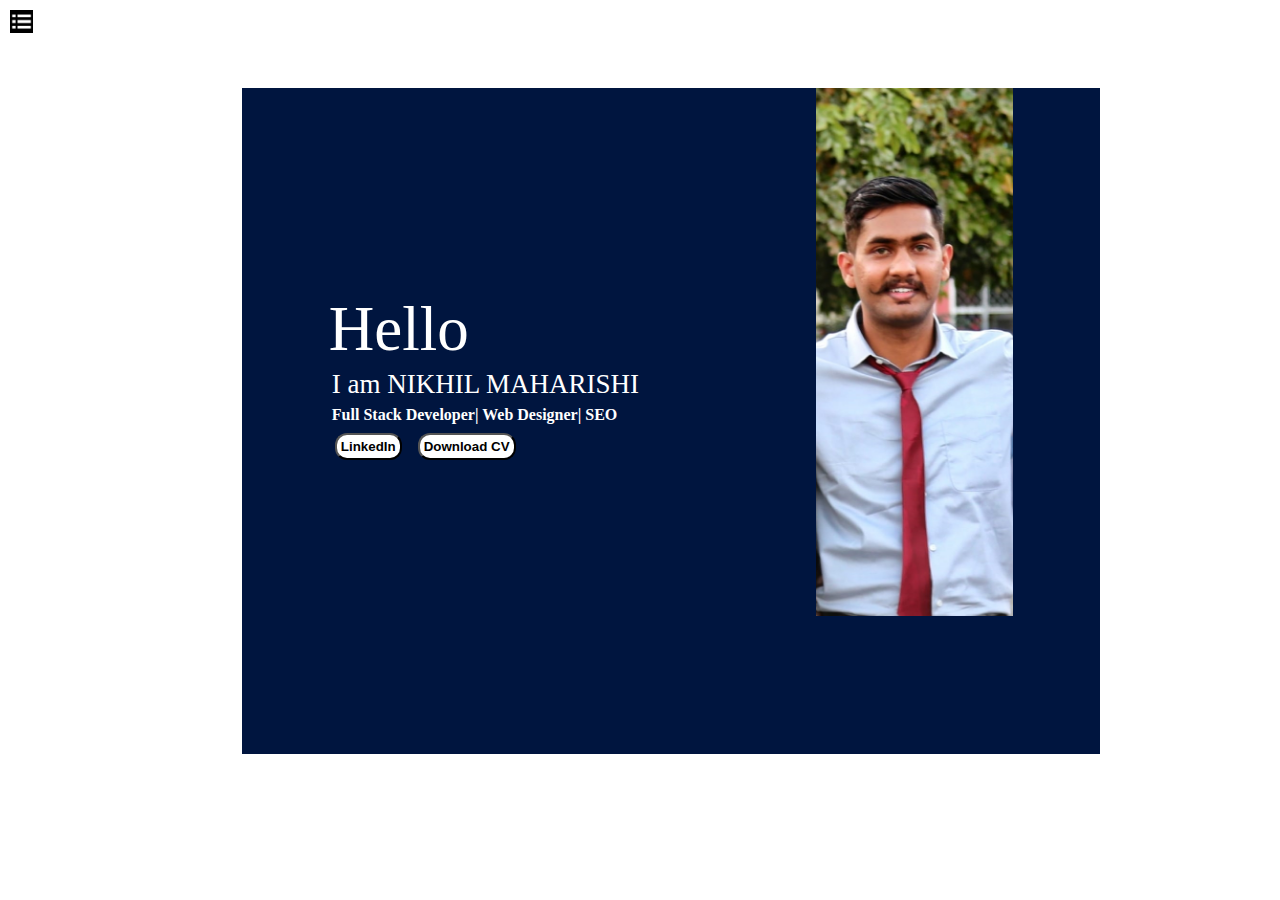
==== index.html @ a9b76930 "Merge branch 'main' of https://github.com/nikhil-maharishi/portfolio" ====
<!DOCTYPE html>
<html lang="en">

<head>
    <meta charset="UTF-8">
    <meta http-equiv="X-UA-Compatible" content="IE=edge">
    <meta name="viewport" content="width=device-width, initial-scale=1.0">
    <title>NIKHIL MAHARISHI</title>
    <link rel="stylesheet" href="style.css">
    <link rel="images" href="images">

</head>

<body>
    <div class="container">
        <div class="sidebar sidebarGo">

            <nav>
                <ul>
<<<<<<< HEAD
                    <li><a href="/"> Home</a></li>
                    <li><a href="/about.html">About</a></li>
                    <li><a href="/skill.html">Skill</a></li>
                    <li><a href="/certificate.html">Certificate</a></li>

                    <li><a href="/contact.html">Contact</a></li>
=======
                    <li><a href="/portfolio"> Home</a></li>
                    <li><a href="/portfolio/about.html">About</a></li>
                    <li><a href="/portfolio/skill.html">Skill</a></li>
                    <li><a href="/portfolio/certificate.html">Certificate</a></li>
                   
                    <li><a href="/portfolio/contact.html">Contact</a></li>
>>>>>>> 1441e53feb4b70ae16f1796be058fd01f35b60f1
                </ul>
            </nav>
        </div>
        <div class="main">
            <div class="hamburger">
                <img class="ham" src="images\ham.png" width=23px>
                <img class="cross" src="images\cross.png" width=23px>
            </div>

            <div class="infoContainer">
                <div class="devInfo">
                    <div class="hi">Hello</div>
                    <div class="iAm">I am NIKHIL MAHARISHI</div>
                    <div class="about">
                        Full Stack Developer|
                        Web Designer|
                        SEO


                    </div>
                    <div class="buttons">
                        <button><a
                                href="https://www.linkedin.com/in/nikhil-maharishi-61827823a/?lipi=urn%3Ali%3Apage%3Ad_flagship3_profile_view_base%3Bn6INTy2rQpy9ZFxCFrG%2FPg%3D%3D">LinkedIn</a></button>
                        <button><a href="cv\Nikhil's resume.pdf">Download CV</a></button>
                    </div>


                </div>
                <div class="devPic">
                    <img src="images\me.jpeg" alt="NIKHIL MAHARISHI" class="img">
                </div>


            </div>
        </div>
    </div>
    <script src="script.js"></script>
</body>

</html>
---- style.css ----
@import url('https://fonts.googleapis.com/css2?family=Dancing+Script&display=swap');

@import url('https://fonts.googleapis.com/css2?family=Dancing+Script&family=Montserrat:wght@300&display=swap') * {
    margin: 0;
    padding: 0;

}

.sidebar {
    position: absolute;
    background-color: rgb(2, 2, 2);
    transition: transform 0.2s ease-in;
    height: 100vh;

}

.sidebar nav {
    padding: 0px;
}

.sidebar nav li {

    list-style-type: none;

    font-size: 15px;
    padding: 38px;
    color: white;
    font-weight: bold;
}

.sidebar nav li a {

    list-style-type: none;
    font-size: 15px;
    padding: 25px;
    color: white;
    font-weight: bold;
}

.main {
    background-color: white;
    width: 90vw;
}

.container {
    display: flex;
}

.infoContainer {
    background-color: rgb(0, 21, 63);
    height: 74vh;
    width: 67vw;
    margin: 80px auto;
    margin-left: 234px;
    display: flex;
    justify-content: space-around;
}

.devPic img {
    width: 197px;
}

.hi {

    font-size: 63px;
    font-weight: 400;
    padding-top: 205px;
    color: white;
}

.iAm {
    font-size: 27px;
    color: white;
    padding: 3px;
}

.about {
    /*font-family: 'Dancing Script', cursive;*/
    font-weight: bold;
    color: white;
    padding: 3px;
    position: relative;
    animation-name: about;
    animation-duration: 2s;
    animation-iteration-count: 1;
    animation-timing-function: ease-in-out;
    animation-direction: alternate;
}


<@keyframes .about {

    from {
        width: 0;
    }

    to {
        width: 100%;
    }
}

.buttons button {
    margin: 6px;
    padding: 4px;
    border-radius: 12px;
    background-color: white;
    font-weight: bold;
    cursor: pointer;
    font-style: none;
    text-decoration-line: none;
}

.buttons button a {
    text-decoration: none;
    color: black;
}

.buttons button a:hover {
    color: white;
    background-color: rgb(0, 101, 195);
}

.buttons button:hover {
    color: white;
    background-color: rgb(0, 101, 195);
}

.skillMain {
    background-color: white;
    width: 90vw;
}

.skillContainer {
    background-color: rgb(0, 21, 63);
    height: 74vh;
    width: 77vw;
    margin: 80px auto;
    margin-left: 234px;
    display: flex;

}

.heading {
    padding-top: 45px;
    padding-left: 33px;
    font-size: 30px;
    font-weight: bold;
    color: white;
}

.skills {
    width: 133px;
    height: 5px;
    background-color: rgb(182, 101, 61);
}

.skillItem {

    display: flex;
    margin: 42px;
    flex-direction: row;
    justify-content: space-evenly;
    color: white
}

.skillImg img {
    width: 472px;
    padding-left: 300px;

}

.contactMain {
    background-color: white;
    width: 90vw;
}

.contactContainer {
    background-color: rgb(0, 21, 63);
    height: 74vh;
    width: 77vw;
    margin: 80px auto;
    margin-left: 234px;
    display: flex;
    flex-direction: column;
    justify-content: flex-start;
    align-items: center;

}

.contactHeading {
    font-family: 'Montserrat', sans-serif;
    padding-top: 45px;
    padding-bottom: 45px;
    padding-left: 33px;
    font-size: 35px;
    font-weight: bold;
    color: white;
}

.contactItems {
    display: flex;
    flex-direction: column;
    color: white;
}

.contactItems input {
    border-radius: 9px;
    padding: 3px;
    margin: 5px;
}


.aboutMain {
    background-color: rgb(252, 250, 254);
    width: 90vw;
}

.aboutContainer {
    background-color: rgb(0, 21, 63);
    height: 74vh;
    width: 77vw;
    margin: 80px auto;
    margin-left: 234px;
    display: flex;
}

.faceImg img {
    width: 427px;
    height: 527px;
    margin-left: 40px;
    display: inline;
}

.aboutInfo {
    flex-direction: column;

    margin-left: 50px;
    margin-top: 103px;
    margin-right: 40px;
    display: inline;
}

.me {
    font-size: 17px;
    font-style: oblique;
    color: white;
    display: inline;
    text-align: justify;

}

.hii {

    font-size: 63px;
    font-weight: 400;
    padding-top: 205px;
    color: white;
    display: inline;

}

.name {
    font-size: 27px;
    color: white;
    display: inline;


}


.hamburger {
    position: absolute;
    cursor: pointer;
    top: 10px;
    left: 10px;
}

.cross {
    margin-left: 198px;
    margin-top: 10px;
}

.sidebarGo {
    position: absolute;
    transform: translate(-443px, 0px);

}

.certificateMain {
    background-color: white;
    width: 90vw;
}

.certificateContainer {
    background-color: rgb(0, 21, 63);
    height: 74vh;
    width: 77vw;
    margin: 80px auto;
    margin-left: 234px;
}

.headerContiner {
    background-color: rgb(0, 101, 195);
}

.certificateHeading {
    margin: 32px;
    background-color: rgb(0, 101, 195);
    color: white;
}

.list li {
    list-style: none;
    color: white;
}

.certificateContainer {
    display: flex;
    flex-direction: column;
}
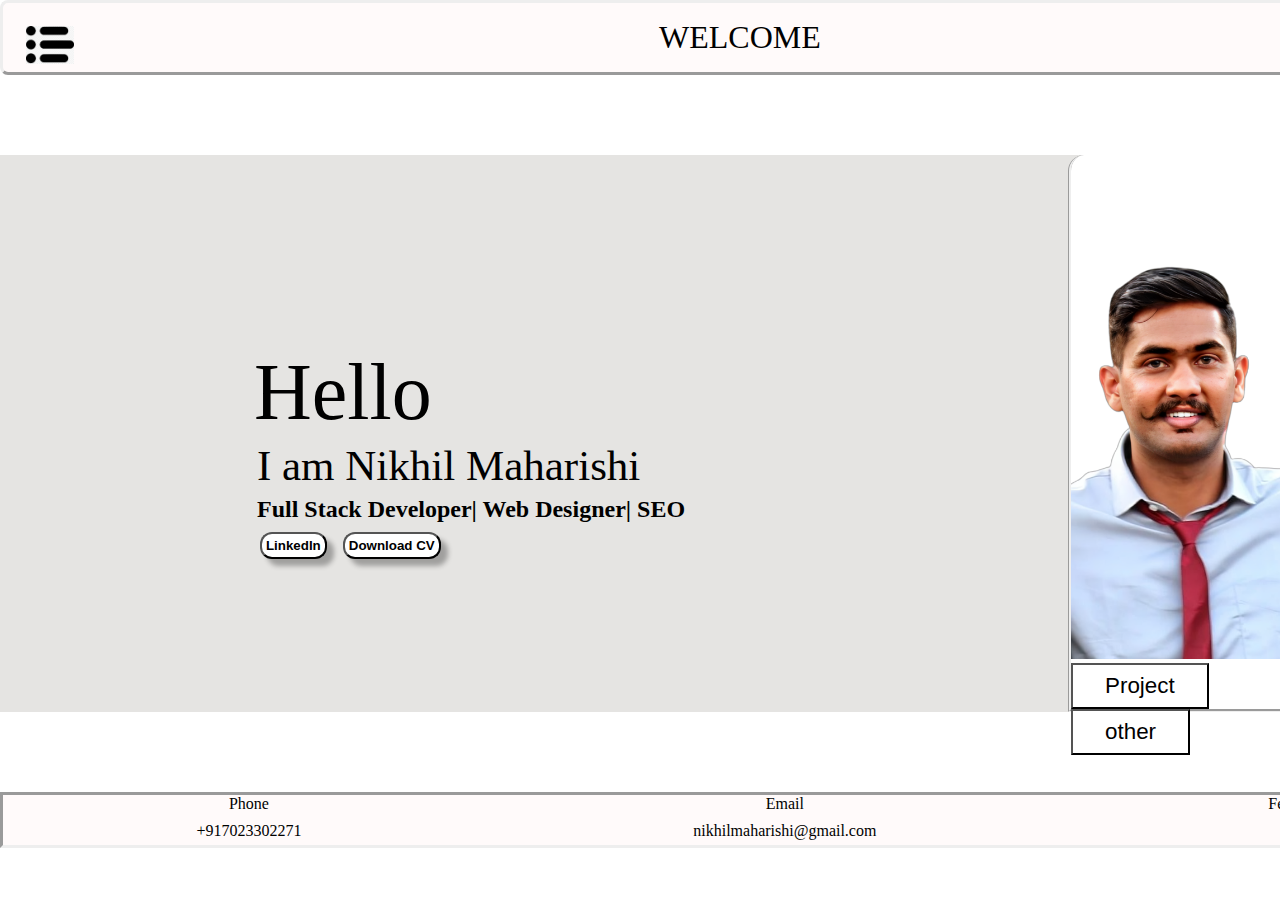
==== commit c1822ce6: "first" ====
--- a/index.html
+++ b/index.html
@@ -8,7 +8,10 @@
     <title>NIKHIL MAHARISHI</title>
     <link rel="stylesheet" href="style.css">
     <link rel="images" href="images">
-
+    <!-- <link rel="stylesheet" href="https://cdn.jsdelivr.net/npm/bootstrap@4.0.0/dist/css/bootstrap.min.css" integrity="sha384-Gn5384xqQ1aoWXA+058RXPxPg6fy4IWvTNh0E263XmFcJlSAwiGgFAW/dAiS6JXm" crossorigin="anonymous">
+    <script src="https://code.jquery.com/jquery-3.2.1.slim.min.js" integrity="sha384-KJ3o2DKtIkvYIK3UENzmM7KCkRr/rE9/Qpg6aAZGJwFDMVNA/GpGFF93hXpG5KkN" crossorigin="anonymous"></script>
+<script src="https://cdn.jsdelivr.net/npm/popper.js@1.12.9/dist/umd/popper.min.js" integrity="sha384-ApNbgh9B+Y1QKtv3Rn7W3mgPxhU9K/ScQsAP7hUibX39j7fakFPskvXusvfa0b4Q" crossorigin="anonymous"></script>
+<script src="https://cdn.jsdelivr.net/npm/bootstrap@4.0.0/dist/js/bootstrap.min.js" integrity="sha384-JZR6Spejh4U02d8jOt6vLEHfe/JQGiRRSQQxSfFWpi1MquVdAyjUar5+76PVCmYl" crossorigin="anonymous"></script>-->
 </head>
 
 <body>
@@ -17,34 +20,39 @@
 
             <nav>
                 <ul>
-<<<<<<< HEAD
                     <li><a href="/"> Home</a></li>
                     <li><a href="/about.html">About</a></li>
                     <li><a href="/skill.html">Skill</a></li>
                     <li><a href="/certificate.html">Certificate</a></li>
 
                     <li><a href="/contact.html">Contact</a></li>
-=======
-                    <li><a href="/portfolio"> Home</a></li>
-                    <li><a href="/portfolio/about.html">About</a></li>
-                    <li><a href="/portfolio/skill.html">Skill</a></li>
-                    <li><a href="/portfolio/certificate.html">Certificate</a></li>
-                   
-                    <li><a href="/portfolio/contact.html">Contact</a></li>
->>>>>>> 1441e53feb4b70ae16f1796be058fd01f35b60f1
                 </ul>
             </nav>
         </div>
         <div class="main">
+            <div class="header">
+                <span class="welcome" style="margin-left: 40rem;">WELCOME</span>
+               <img class="icon" id="img"   src="images\icon.png">
+               
+            </div>
+            
+            <div class="popup" id="popup">
+               <!--  <img class="icon" onclick="open()" type="submit" src="images\icon.png">!-->
+                <h3> More About Me</h3>
+                <p>Lorem ipsum, dolor sit amet consectetur adipisicing elit. Quam possimus eligendi non error sed itaque asperiores laudantium, accusantium repellendus cupiditate vitae, nam impedit, inventore numquam vel! Blanditiis aliquam tempore harum.</p>
+                <button type="button" id="closebtn" >OK</button>
+            </div>
+
             <div class="hamburger">
-                <img class="ham" src="images\ham.png" width=23px>
-                <img class="cross" src="images\cross.png" width=23px>
+                <img class="ham" src="images\newham.jpg" width=48rem style="padding-top: 0.5rem;    margin-left: 1rem;
+                margin-top: 0.5rem;">
+                <img class="cross" src="images\newclose.jpg" width=48rem>
             </div>
 
             <div class="infoContainer">
                 <div class="devInfo">
                     <div class="hi">Hello</div>
-                    <div class="iAm">I am NIKHIL MAHARISHI</div>
+                    <div class="iAm">I am Nikhil Maharishi</div>
                     <div class="about">
                         Full Stack Developer|
                         Web Designer|
@@ -60,15 +68,40 @@
 
 
                 </div>
-                <div class="devPic">
+                <div class="card" style="width: 16rem;">
+                    <img class="card-img-top" src="images\me-removebg (1).png" alt="Card image cap"
+                        style="    width: 16rem;">
+                    <div class="card-body">
+                        <div class="btn-group" role="" aria-label="Basic example">
+                            <button type="button" class="sqrbtn" onclick="fn2()">Project</button>
+
+                            <button type="button" class="sqrbtn" onclick="fn2()">other</button>
+                        </div>
+                    </div>
+                </div>
+                <!--<div class="devPic">
                     <img src="images\me.jpeg" alt="NIKHIL MAHARISHI" class="img">
+                </div>!-->
+
+
+            </div>
+            <footer>
+                <div class="footerContainer">
+                    <div class="item">Phone</div>
+                    <div class="item">Email</div>
+                    <div class="item">Feedback</div>
+                    <div class="item"><a href="tel:+91702-330-2271">+917023302271</a></div>
+                    <div class="item"><a href="mailto:nikhilmaharishi@gmail.com">nikhilmaharishi@gmail.com</a></div>
+                    <div class="item"></div>
                 </div>
 
 
-            </div>
+            </footer>
+
         </div>
     </div>
     <script src="script.js"></script>
+
 </body>
 
-</html>
+</html>--- a/style.css
+++ b/style.css
@@ -1,45 +1,129 @@
 @import url('https://fonts.googleapis.com/css2?family=Dancing+Script&display=swap');
 
-@import url('https://fonts.googleapis.com/css2?family=Dancing+Script&family=Montserrat:wght@300&display=swap') * {
+@import url('https://fonts.googleapis.com/css2?family=Dancing+Script&family=Montserrat:wght@300&display=swap') ;
+body{
     margin: 0;
     padding: 0;
-
+   box-sizing: border-box;  
+}
+.footerContainer{
+    margin-top: 4rem;
+      display:grid;
+    background-color:rgb(255,250,250);
+    width:95rem;
+    height: 50px;
+    grid: auto/ auto auto auto;
+    row-gap: 5px;
+    column-gap: 5px;
+    justify-items: center;
+    border-style: inset;
+}
+.item{
+    background-color: rgb(255,250,250);
+    list-style-type: none;
+    color: black;
+}
+.item a{
+    text-decoration: none;
+    list-style-type: none;
+    color: black;
 }
 
 .sidebar {
+    position: fixed;
+    background-color: rgb(2, 2, 2);
+    transition: transform 0.4s,step-start;
+    height: 9.6rem;
+    display: flex;
+    align-items: center;
+    width: 95.3rem;
+
+}
+
+.header {
+
+    /* font-family: 'Dancing Script', cursive;
+    background-color: rgb(0, 21, 63);*/
+    border-style: outset;
+    border-radius: 0.5rem;
+    color: black;
+    text-align: center;
+    height: 2.3rem;
+    width: 93rem;
+    font-size: 2rem;
+    padding: 1rem;
+    align-items: center;
+    display: flex;
+    background-color: rgb(255,250,250);
+
+}
+.icon{
+    width: 4rem;
+    margin-left: 39rem;
+    cursor: pointer;
+    box-shadow: 7px 7px 5px rgb(0 0 0 / 30%);
+}
+
+.popup{
+    background-color: cornsilk;
+    width: 600px;
+    border-radius: 6px;
     position: absolute;
-    background-color: rgb(2, 2, 2);
-    transition: transform 0.2s ease-in;
-    height: 100vh;
-
-}
-
-.sidebar nav {
-    padding: 0px;
+    top:-10%;
+    left:50%;
+    transform: translate(-50%,-50%) scale(0.1);
+    text-align: center;
+    padding: 0 30px 30px;
+    box-shadow: 15px 15px 5px rgb(0 0 0 / 10%);
+    visibility: hidden;
+    transition: transform 0.4s, top 0.4s;
+}
+.open-popup{
+    visibility: visible;
+    top:50%;
+    transform: translate(-50%,-50%) scale(1);
+}
+
+.sidebar nav ul{
+    display: flex;
 }
 
 .sidebar nav li {
 
     list-style-type: none;
-
-    font-size: 15px;
-    padding: 38px;
+    
+    font-size: 0.9375rem;
+    padding: 2.375rem;
     color: white;
     font-weight: bold;
 }
 
 .sidebar nav li a {
-
+    text-decoration: none;
     list-style-type: none;
-    font-size: 15px;
-    padding: 25px;
+    font-size: 0.9375rem;
+    padding: 1.5625rem;
     color: white;
     font-weight: bold;
+}
+.sidebar nav li a:after{
+    content: '';
+    display: block;
+    background-color:whitesmoke;
+    position: absolute;
+    height:0.4rem;
+    width:0rem;
+    bottom: 3.5rem;
+    transition: all ease-in-out 225ms;
+}
+.sidebar nav li a:hover::after{
+    width:7rem ;
+
 }
 
 .main {
     background-color: white;
-    width: 90vw;
+    width: 100%;
 }
 
 .container {
@@ -47,38 +131,77 @@
 }
 
 .infoContainer {
-    background-color: rgb(0, 21, 63);
-    height: 74vh;
-    width: 67vw;
-    margin: 80px auto;
-    margin-left: 234px;
+    background-color: rgb(229, 228, 226);
+    height: 34.808rem;
+    width: 95rem;
+    margin: 5rem auto;
+    /*margin-left: 14.625rem;*/
     display: flex;
     justify-content: space-around;
-}
-
-.devPic img {
-    width: 197px;
+    
+}
+
+.card {
+    width: 16rem;
+    background-color: white;
+    border-style: groove;
+    border-top-style: none;
+    padding-top: 6.79rem;
+    border-top-left-radius: 1rem;
+    border-top-right-radius: 1rem;
+    color: black;
+
+
+}
+
+.sqrbtn{
+    padding-top: .5rem;
+    padding-bottom: .5rem;
+    padding-left: 2rem;
+    padding-right:2rem;
+    background-color:white;
+    font-size: 1.4rem;
+    float: left;
+    cursor: pointer;
+}
+
+.sqrbtn:after {
+    content: "";
+    clear: both;
+    display: table;
+  }
+
+  .btn-group button:hover {
+    background-color:rgb(219,215,210);
+    transform: scale(1.35) perspective(1px);
+    
+  }
+
+/*.devPic img {
+    width: 12.313rem;
+}*/
+.devInfo{
+    padding-left: 4rem;
 }
 
 .hi {
 
-    font-size: 63px;
-    font-weight: 400;
-    padding-top: 205px;
-    color: white;
+    font-size: 5rem;
+    padding-top: 12rem
 }
 
 .iAm {
-    font-size: 27px;
-    color: white;
-    padding: 3px;
+    font-size: 2.688rem;
+    /* color: white;*/
+    padding: 0.188rem;
 }
 
 .about {
-    /*font-family: 'Dancing Script', cursive;*/
-    font-weight: bold;
-    color: white;
-    padding: 3px;
+
+    font-weight: bold;
+    /*color: white;*/
+    padding: 0.188rem;
+    font-size: 1.5rem;
     position: relative;
     animation-name: about;
     animation-duration: 2s;
@@ -88,7 +211,7 @@
 }
 
 
-<@keyframes .about {
+@keyframes.about{
 
     from {
         width: 0;
@@ -100,150 +223,252 @@
 }
 
 .buttons button {
-    margin: 6px;
-    padding: 4px;
-    border-radius: 12px;
+    margin: 0.375rem;
+    padding: 0.25rem;
+    border-radius: 0.75rem;
     background-color: white;
     font-weight: bold;
     cursor: pointer;
     font-style: none;
     text-decoration-line: none;
+    box-shadow: 7px 7px 5px rgb(0 0 0 / 30%);
 }
 
 .buttons button a {
     text-decoration: none;
-    color: black;
+    color:black;
 }
 
 .buttons button a:hover {
     color: white;
-    background-color: rgb(0, 101, 195);
+    background-color: black;
 }
 
 .buttons button:hover {
     color: white;
-    background-color: rgb(0, 101, 195);
+    background-color: black;
 }
 
 .skillMain {
     background-color: white;
-    width: 90vw;
+    width: 100%;
 }
 
 .skillContainer {
-    background-color: rgb(0, 21, 63);
-    height: 74vh;
-    width: 77vw;
-    margin: 80px auto;
-    margin-left: 234px;
-    display: flex;
-
+    background-color: rgb(229, 228, 226);
+    height: 34.808rem;
+    width: 95rem;
+    margin: 5rem auto;
+   /* margin-left: 234px;*/
+    display: flex;
+    margin-top: 10rem;
 }
 
 .heading {
-    padding-top: 45px;
-    padding-left: 33px;
-    font-size: 30px;
-    font-weight: bold;
-    color: white;
+    padding-top:2.813rem;
+    padding-left: 2.063rem;
+    font-size: 1.875rem;
+    font-weight: bold;
+    color: black;
+    margin-left: 17rem;
 }
 
 .skills {
-    width: 133px;
-    height: 5px;
-    background-color: rgb(182, 101, 61);
-}
+    width: 14.313rem;
+    height:1rem;
+    background-color: whitesmoke;
+    border-style: groove;
+}
+.bar1{
+background-color:green;
+width: 12rem;
+height:1rem;
+}
+.bar2{
+    background-color:rgb(229,81,38);
+    width: 12rem;
+    height:1rem;
+}
+.bar3{
+    background-color: rgb(12,115,184);
+    width: 10rem;
+    height:1rem;
+}
+.bar4{
+    background-color: rgb(229,162,40);
+    width: 6rem;
+    height:1rem;
+}
+.bar5{
+    background-color:yellow;
+    width: 4rem;
+    height:1rem;
+}
+
 
 .skillItem {
 
     display: flex;
-    margin: 42px;
+    margin:2.625rem;
     flex-direction: row;
     justify-content: space-evenly;
-    color: white
+    color:black;
+    margin-left: 17rem;
 }
 
 .skillImg img {
-    width: 472px;
-    padding-left: 300px;
+    width:31.1rem;
+    padding-left: 18.75rem;
 
 }
 
 .contactMain {
     background-color: white;
-    width: 90vw;
+    width: 100%;
 }
 
 .contactContainer {
-    background-color: rgb(0, 21, 63);
-    height: 74vh;
-    width: 77vw;
-    margin: 80px auto;
-    margin-left: 234px;
+    background-color: rgb(229, 228, 226);
+    height: 34.808rem;
+    width: 95rem;
+    margin: 5rem auto;
+   /* margin-left: 234px;*/
+    display: grid;
+   grid-template-columns: 47.5rem 47.5rem;
+    align-items: center;
+    margin-top: 10rem;
+}
+.item1{
+    font-family: 'Montserrat', sans-serif;
+    font-size:2.188rem;
+    font-weight: bold;
+    grid-column:1/span 2;
+    justify-self: center;
+}
+.item2 {
+    margin-left: 12rem;
+    font-size: 1.7rem;
+}
+.item2 #fname{
+    margin-left: 2rem;
+    width: 16rem;
+    padding: 0.5rem;
+    font-size: 1rem;
+}
+
+.item3{
+    
+    font-size: 1.7rem;
+}
+.item3 #lname{
+    margin-left: 2rem;
+    width: 16rem;
+    padding: 0.5rem;
+    font-size: 1rem;
+}
+
+.item4{
+    margin-left: 12rem;
+    font-size: 1.7em;
+        grid-column: 1/span 2;
+       
+}
+.item4 #mail{
+    margin-left: 4.9rem;
+    width: 16rem;
+    padding: 0.5rem;
+    font-size: 1rem;
+}
+
+.item5{
+    margin-left: 12rem;
+    font-size: 1.7rem;
+        grid-column: 1/span 2;
+       
+}
+.item5 #msg{
+    margin-left:3rem;
+    height: 6rem;
+    width: 23rem;
+    padding: 0.5rem;
+    font-size: 1rem;
+}
+
+.item6{
+    justify-self: center;
+
+}
+.item6 button{
+    background-color:white;
+    padding: 0.5rem 1rem;
+    font-size: 1.25rem;
+}
+.item6 button:hover{
+    background-color:black;
+    color: white;
+    cursor: pointer;
+    
+}
+        
+
+/*.contactHeading {
+    font-family: 'Montserrat', sans-serif;
+    padding-top:2.813rem;
+    padding-bottom: 2.813rem;;
+    padding-left: 2.603rem;
+    font-size:2.188rem;
+    font-weight: bold;
+    color:black;
+}
+
+.contactItems {
     display: flex;
     flex-direction: column;
-    justify-content: flex-start;
-    align-items: center;
-
-}
-
-.contactHeading {
-    font-family: 'Montserrat', sans-serif;
-    padding-top: 45px;
-    padding-bottom: 45px;
-    padding-left: 33px;
-    font-size: 35px;
-    font-weight: bold;
-    color: white;
-}
-
-.contactItems {
-    display: flex;
-    flex-direction: column;
-    color: white;
+    color:black;
 }
 
 .contactItems input {
-    border-radius: 9px;
-    padding: 3px;
-    margin: 5px;
-}
+    border-radius:0.563rem;
+    padding:0.188rem;
+    margin:0.313rem;
+}*/
 
 
 .aboutMain {
     background-color: rgb(252, 250, 254);
-    width: 90vw;
+    width:100%;
 }
 
 .aboutContainer {
-    background-color: rgb(0, 21, 63);
-    height: 74vh;
-    width: 77vw;
-    margin: 80px auto;
-    margin-left: 234px;
-    display: flex;
+    background-color: rgb(229, 228, 226);
+    height:34.808rem;
+    width: 95rem;
+    margin: 5rem auto;
+   /* margin-left: 234px;*/
+    display: flex;
+    margin-top: 10rem;
 }
 
 .faceImg img {
-    width: 427px;
-    height: 527px;
-    margin-left: 40px;
+    width:26.688rem;
+    height:34.738rem;
+    margin-left:17rem;
     display: inline;
 }
 
 .aboutInfo {
     flex-direction: column;
 
-    margin-left: 50px;
-    margin-top: 103px;
-    margin-right: 40px;
+    margin-left:3.125rem;
+    margin-top:6.438rem;
+    margin-right:2.5rem;
     display: inline;
 }
 
 .me {
-    font-size: 17px;
+    font-size:1.063rem;
     font-style: oblique;
-    color: white;
+    color:black;
     display: inline;
     text-align: justify;
 
@@ -251,17 +476,17 @@
 
 .hii {
 
-    font-size: 63px;
+    font-size:3.938rem;
     font-weight: 400;
-    padding-top: 205px;
-    color: white;
+    padding-top:12.813rem;
+    color:black;
     display: inline;
 
 }
 
 .name {
-    font-size: 27px;
-    color: white;
+    font-size:1.688rem;
+    color:black;
     display: inline;
 
 
@@ -271,50 +496,54 @@
 .hamburger {
     position: absolute;
     cursor: pointer;
-    top: 10px;
-    left: 10px;
+    top: 0.625rem;
+    left: 0.625rem;
 }
 
 .cross {
-    margin-left: 198px;
-    margin-top: 10px;
+    margin-left:91.7rem;
+    margin-top:0.188rem;
 }
 
 .sidebarGo {
     position: absolute;
-    transform: translate(-443px, 0px);
+    transform: translate(-102.688rem, 0rem);
 
 }
 
 .certificateMain {
     background-color: white;
-    width: 90vw;
+    width: 100%;
 }
 
 .certificateContainer {
-    background-color: rgb(0, 21, 63);
-    height: 74vh;
-    width: 77vw;
-    margin: 80px auto;
-    margin-left: 234px;
+    background-color: rgb(229, 228, 226);
+    height: 34.808rem;
+    width:95rem;
+    margin:5rem auto;
+    /*margin-left: 234px;*/
+    margin-top: 10rem;
 }
 
 .headerContiner {
-    background-color: rgb(0, 101, 195);
+    background-color: rgb(219,215,210);
 }
 
 .certificateHeading {
-    margin: 32px;
-    background-color: rgb(0, 101, 195);
-    color: white;
-}
-
-.list li {
+    margin: 2rem;
+    background-color:rgb(219,215,210);
+    margin-left: 17rem;
+    
+}
+
+.certificatelist li {
+    display: flex;
     list-style: none;
-    color: white;
+    margin-left: 6rem;
+    align-items: center;
 }
 
 .certificateContainer {
     display: flex;
     flex-direction: column;
-}+}
